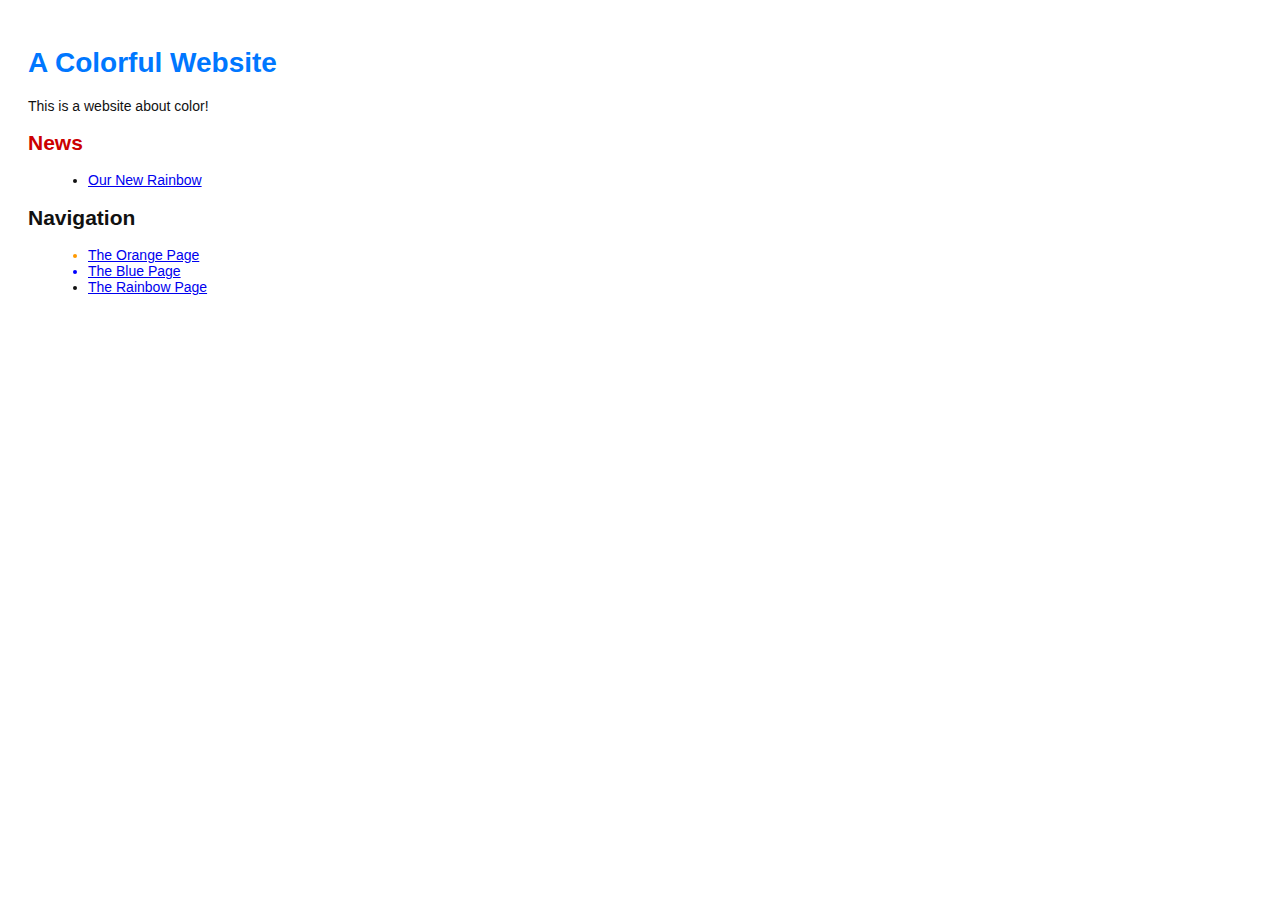
==== index.html @ f6d86dff "add news item for rainbow" ====
<!DOCTYPE html>
<html lang="en">
<head>
  <title>A Colorful Website</title>
  <link rel="stylesheet" href="style.css" />
  <meta charset="utf-8" />
</head>
<body>
  <h1 style="color: #07F">A Colorful Website</h1>
  <p>This is a website about color!</p>    
  
  <h2 style="color: #C00">News</h2>
  <ul>
    <li><a href="rainbow.html">Our New Rainbow</a></li>
  </ul>
  <h2>Navigation</h2>
  <ul>
  <li style="color: #F90">
    <a href="orange.html">The Orange Page</a>
  </li>
  <li style="color: #00F">
    <a href="blue.html">The Blue Page</a>
  </li>
  <li>
    <a href="rainbow.html">The Rainbow Page</a>
  </li>
  </ul>
  </body>
</html>
---- style.css ----
body {
  padding: 20px;
  font-family: Verdana, Arial, Helvetica, sans-serif;
  font-size: 14px;
  color: #111;
}

p, ul {
  margin-bottom: 10px;
}

ul {
	margin-left: 20px;
}
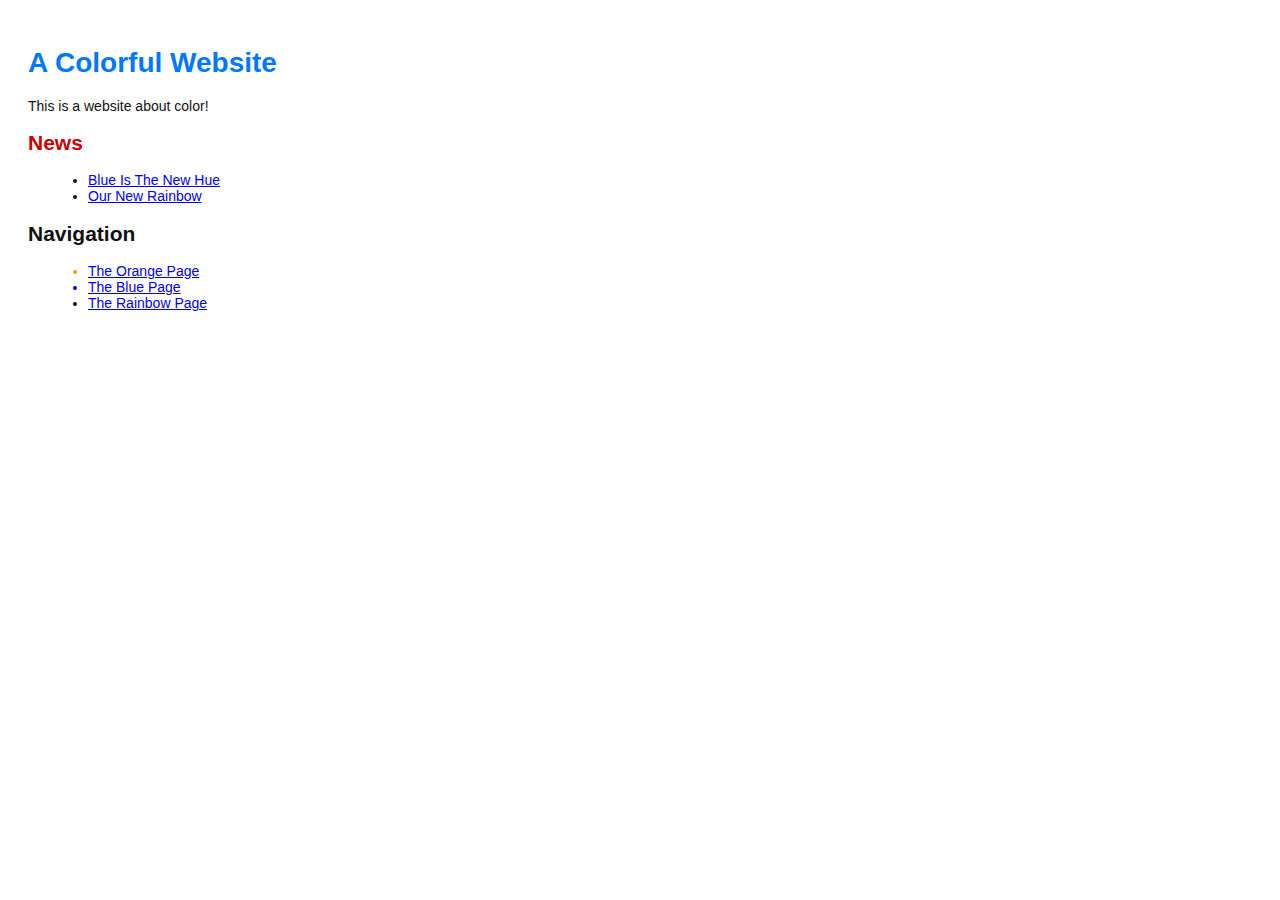
==== commit af02855a: "Merge branch 'crazy'" ====
--- a/index.html
+++ b/index.html
@@ -11,6 +11,7 @@
   
   <h2 style="color: #C00">News</h2>
   <ul>
+    <li><a href="news-1.html">Blue Is The New Hue</a></li>
     <li><a href="rainbow.html">Our New Rainbow</a></li>
   </ul>
   <h2>Navigation</h2>
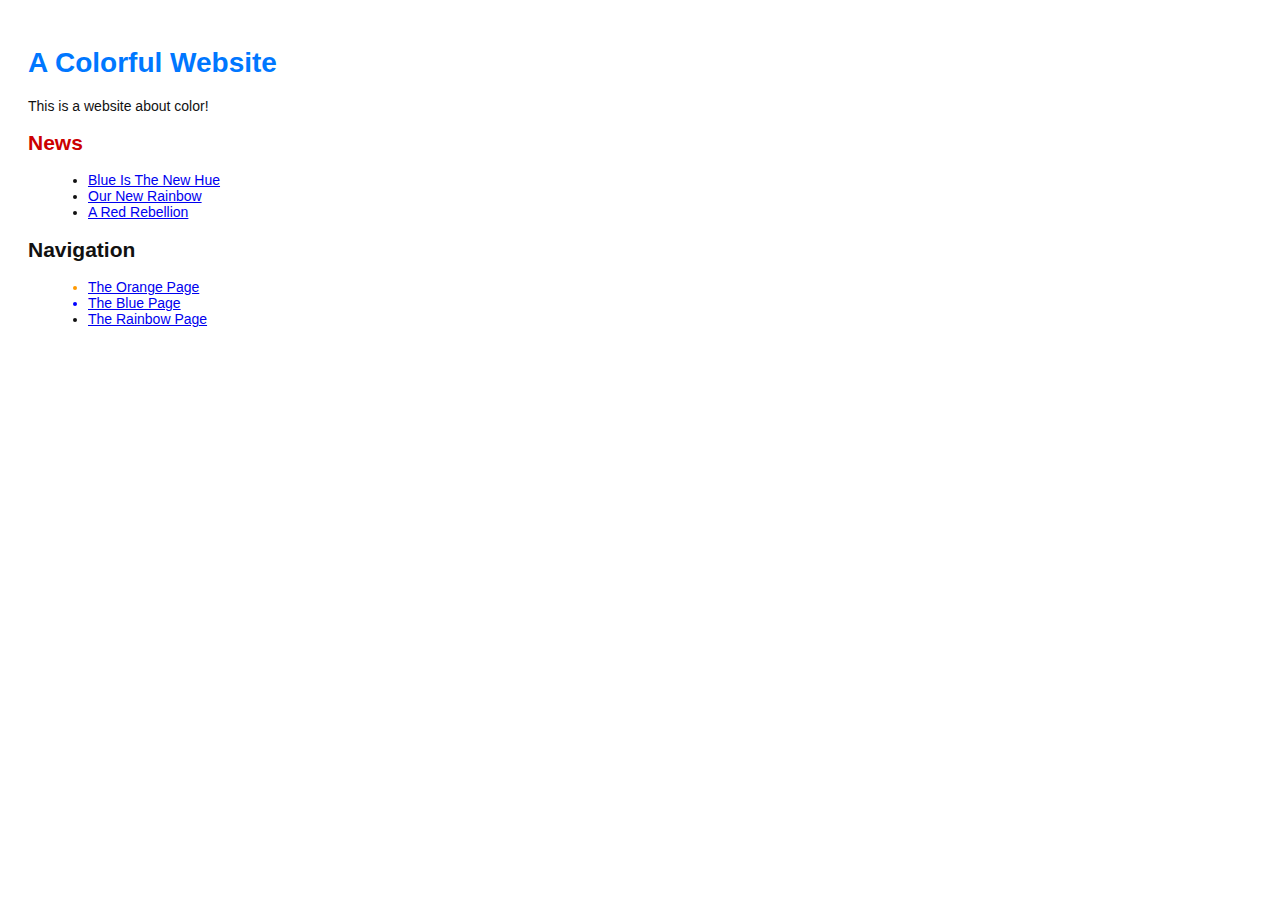
==== commit c561241e: "add 2nd news item to index page" ====
--- a/index.html
+++ b/index.html
@@ -13,6 +13,7 @@
   <ul>
     <li><a href="news-1.html">Blue Is The New Hue</a></li>
     <li><a href="rainbow.html">Our New Rainbow</a></li>
+    <li><a href="news-2.html">A Red Rebellion</a></li>
   </ul>
   <h2>Navigation</h2>
   <ul>
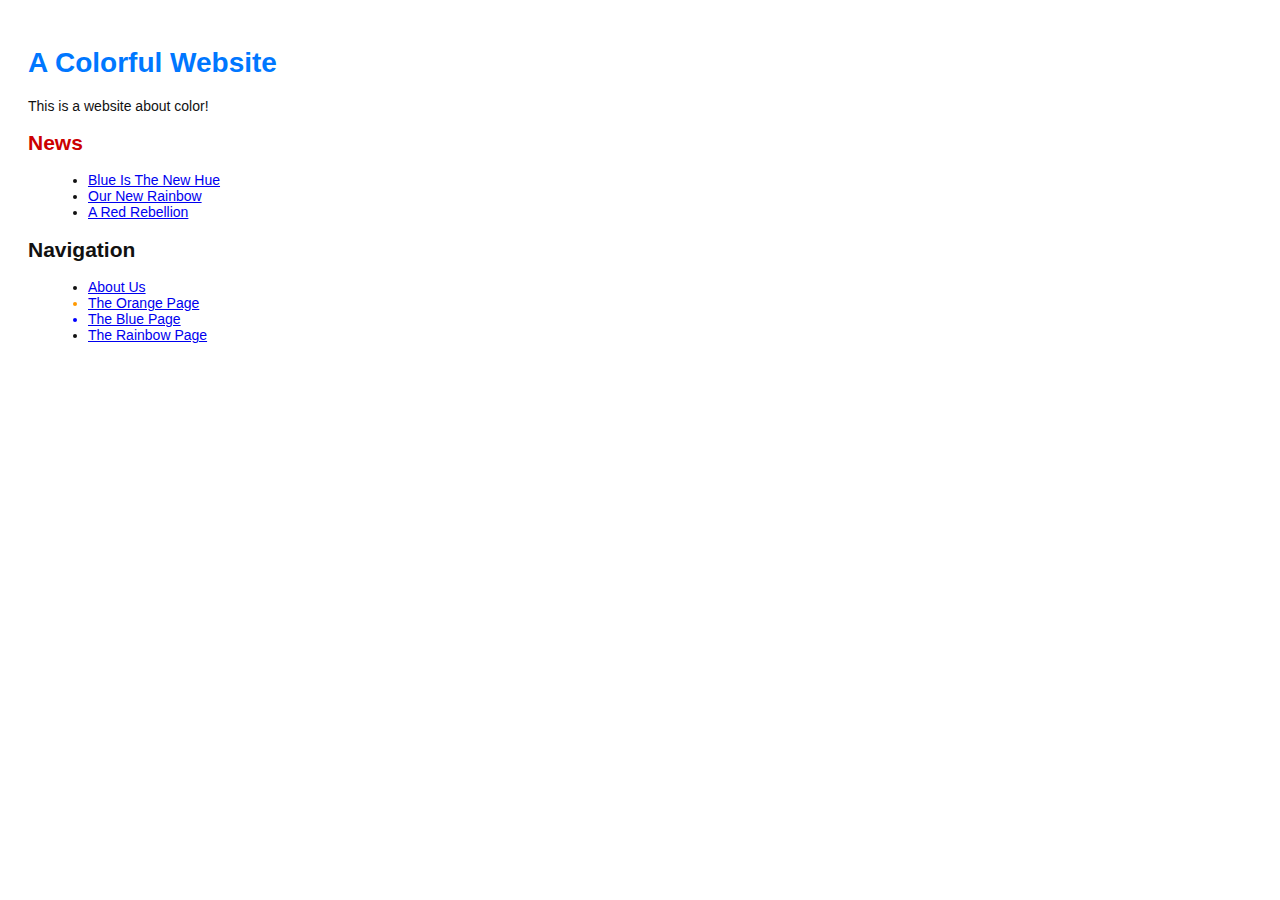
==== commit b7566a3b: "Add link to about section in home page" ====
--- a/index.html
+++ b/index.html
@@ -17,6 +17,9 @@
   </ul>
   <h2>Navigation</h2>
   <ul>
+  <li>
+    <a href="about/index.html">About Us</a>
+  </li>
   <li style="color: #F90">
     <a href="orange.html">The Orange Page</a>
   </li>
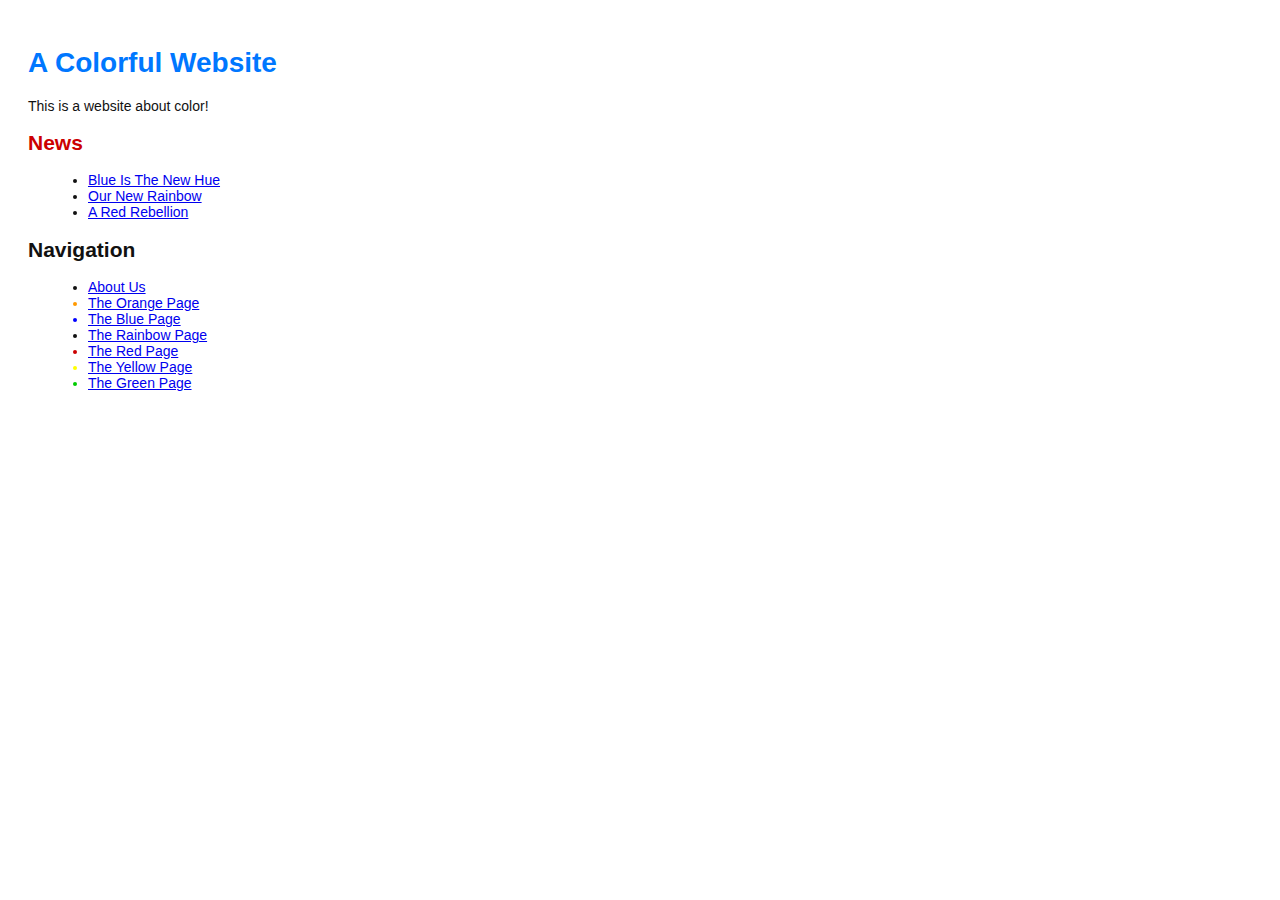
==== commit 04699b5b: "Add green page" ====
--- a/index.html
+++ b/index.html
@@ -29,6 +29,15 @@
   <li>
     <a href="rainbow.html">The Rainbow Page</a>
   </li>
+  <li style="color: #C00">
+  <a href="red.html">The Red Page</a>
+</li>
+<li style="color: #FF0">
+  <a href="yellow.html">The Yellow Page</a>
+</li>
+<li style="color: #0C0">
+  <a href="green.html">The Green Page</a>
+</li>
   </ul>
   </body>
 </html>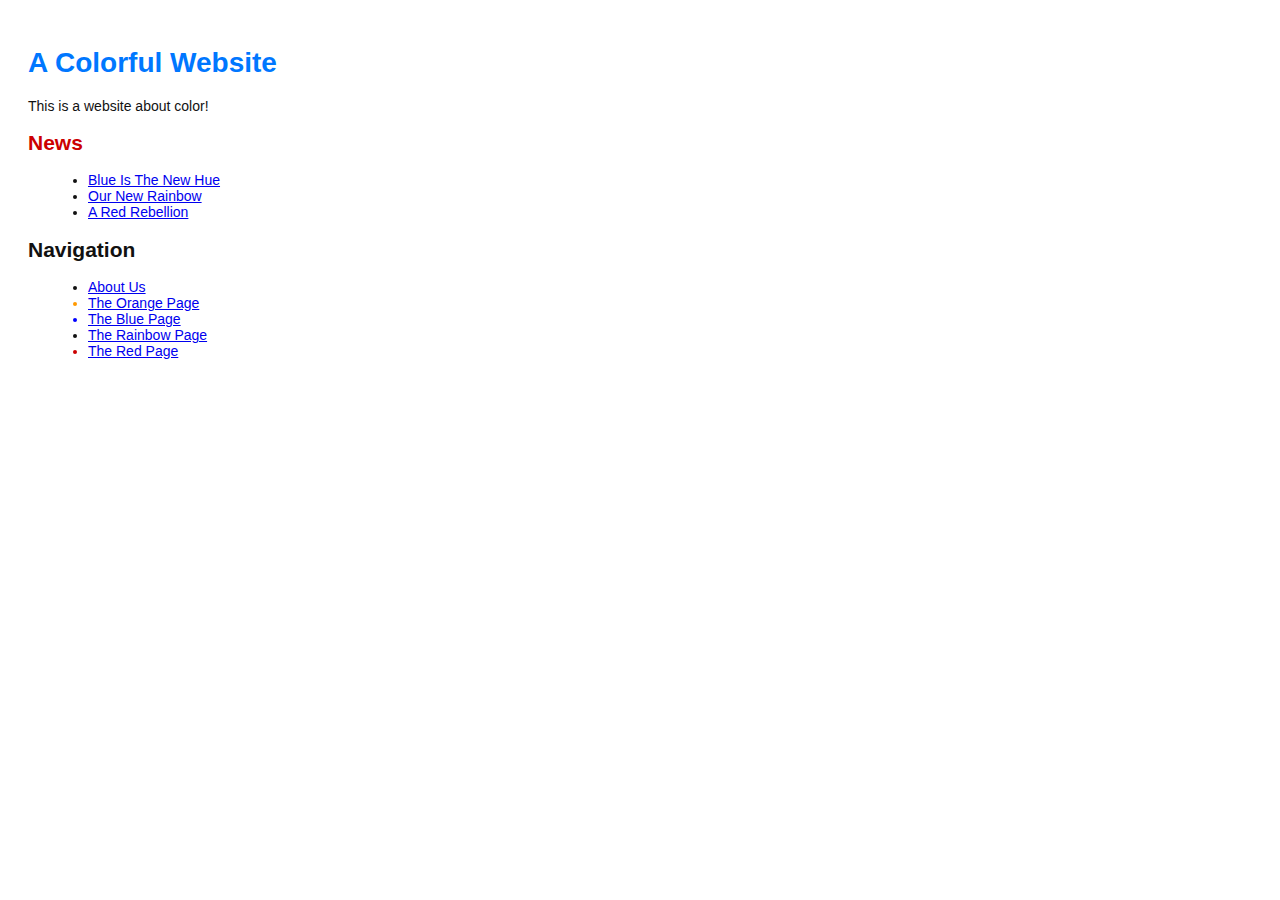
==== commit 7c78e3d4: "add red page" ====
--- a/index.html
+++ b/index.html
@@ -32,12 +32,6 @@
   <li style="color: #C00">
   <a href="red.html">The Red Page</a>
 </li>
-<li style="color: #FF0">
-  <a href="yellow.html">The Yellow Page</a>
-</li>
-<li style="color: #0C0">
-  <a href="green.html">The Green Page</a>
-</li>
   </ul>
   </body>
 </html>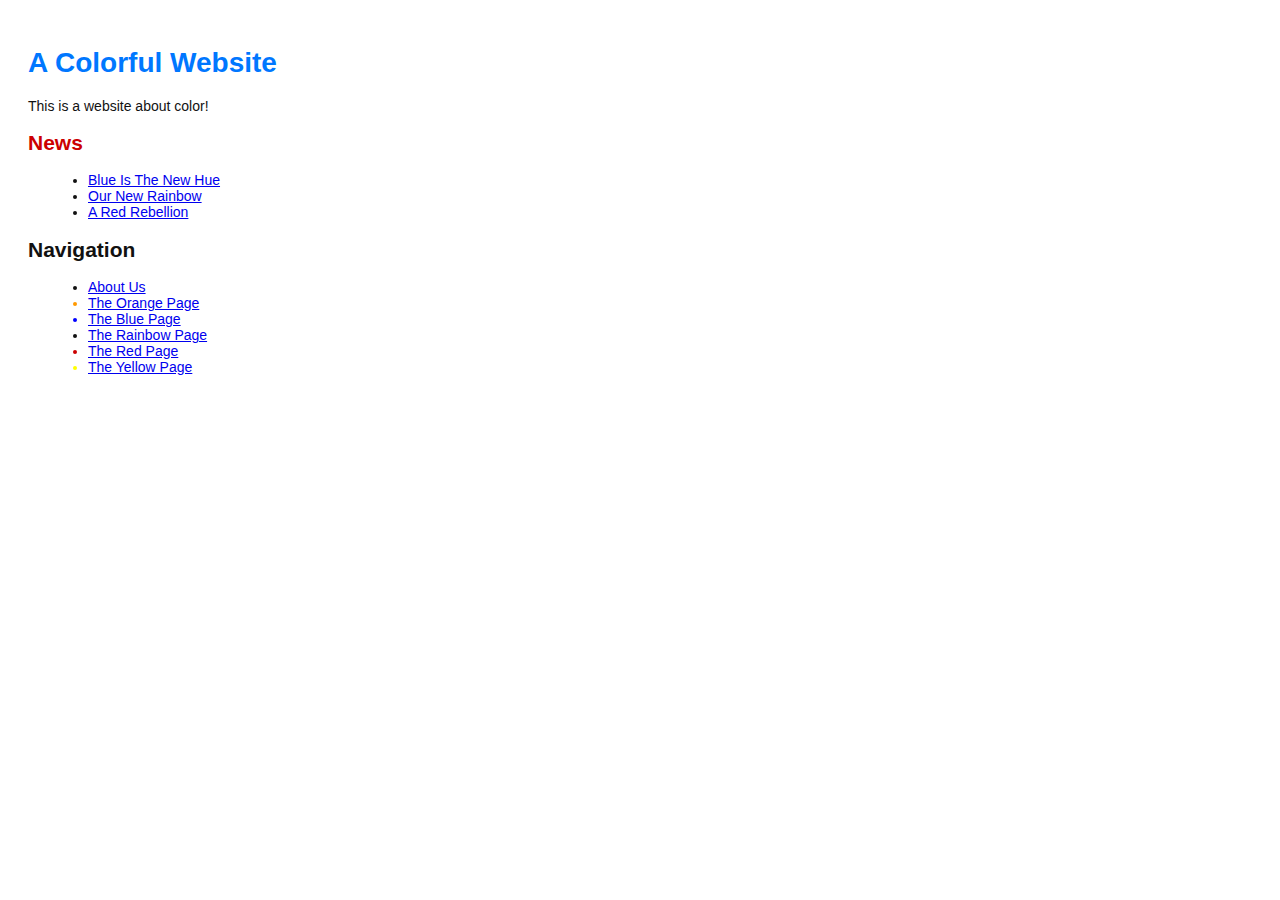
==== commit 43c5af8c: "Add yellow page" ====
--- a/index.html
+++ b/index.html
@@ -32,6 +32,9 @@
   <li style="color: #C00">
   <a href="red.html">The Red Page</a>
 </li>
+<li style="color: #FF0">
+  <a href="yellow.html">The Yellow Page</a>
+</li>
   </ul>
   </body>
 </html>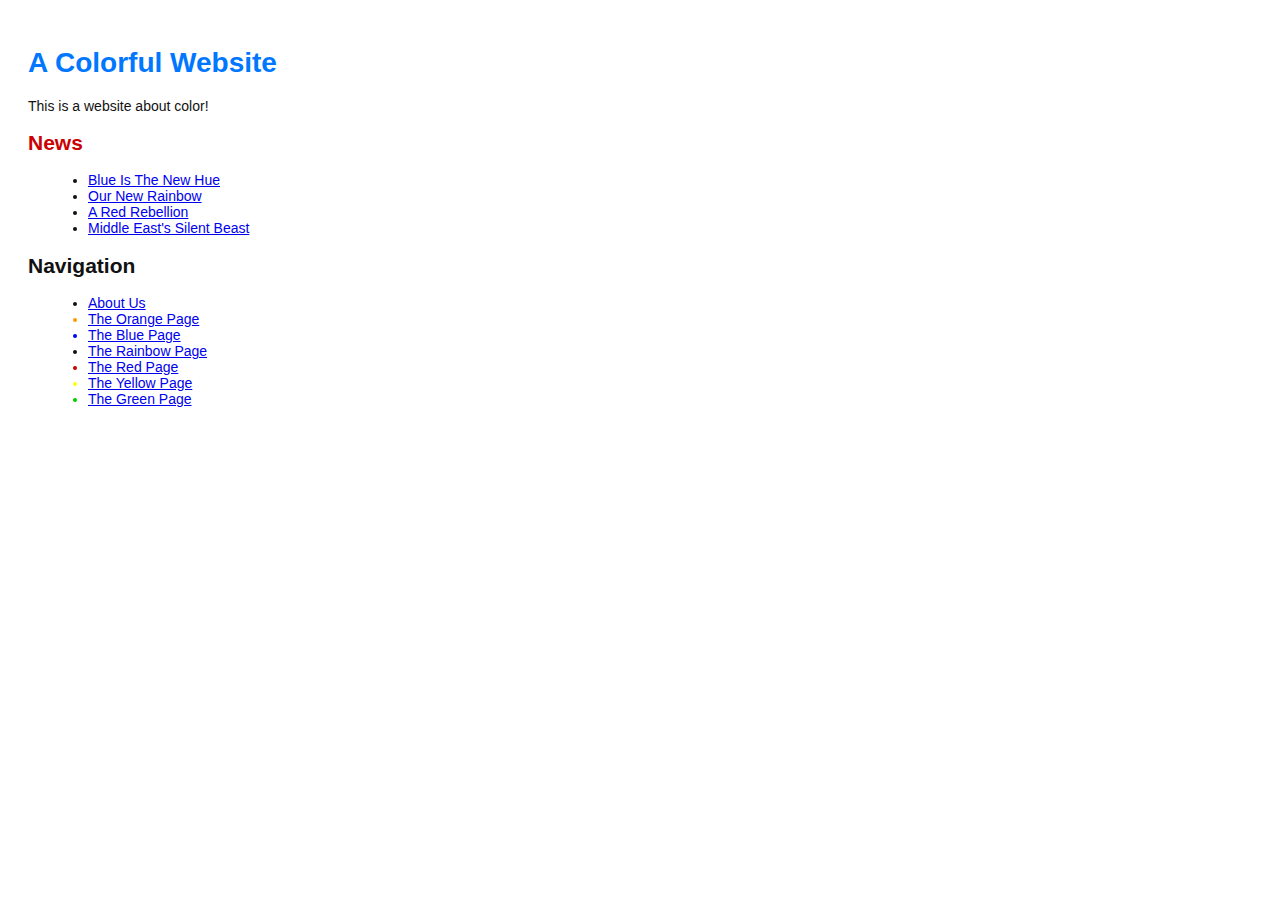
==== commit 91409b7d: "Add 3rd news item" ====
--- a/index.html
+++ b/index.html
@@ -14,6 +14,7 @@
     <li><a href="news-1.html">Blue Is The New Hue</a></li>
     <li><a href="rainbow.html">Our New Rainbow</a></li>
     <li><a href="news-2.html">A Red Rebellion</a></li>
+    <li><a href="news-3.html">Middle East's Silent Beast</a>
   </ul>
   <h2>Navigation</h2>
   <ul>
@@ -35,6 +36,9 @@
 <li style="color: #FF0">
   <a href="yellow.html">The Yellow Page</a>
 </li>
+<li style="color: #0C0">
+  <a href="green.html">The Green Page</a>
+</li>
   </ul>
   </body>
 </html>